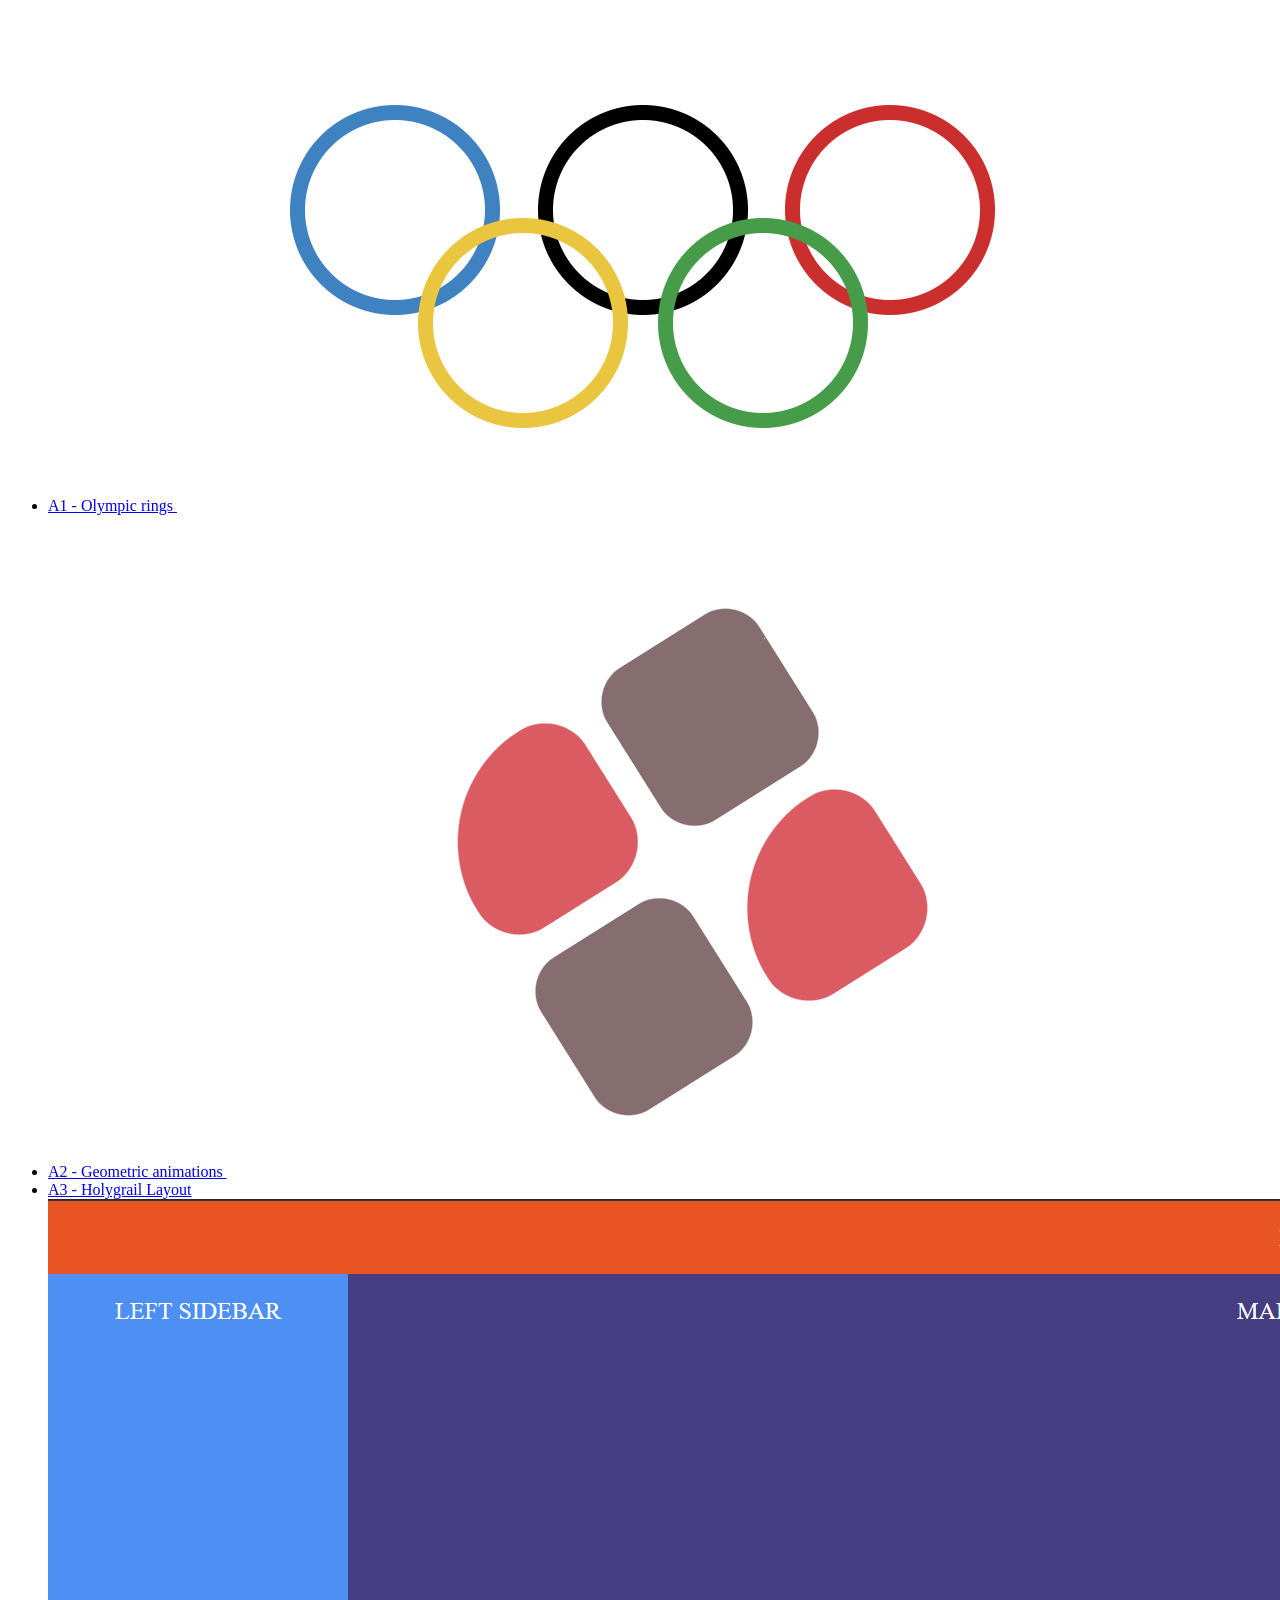
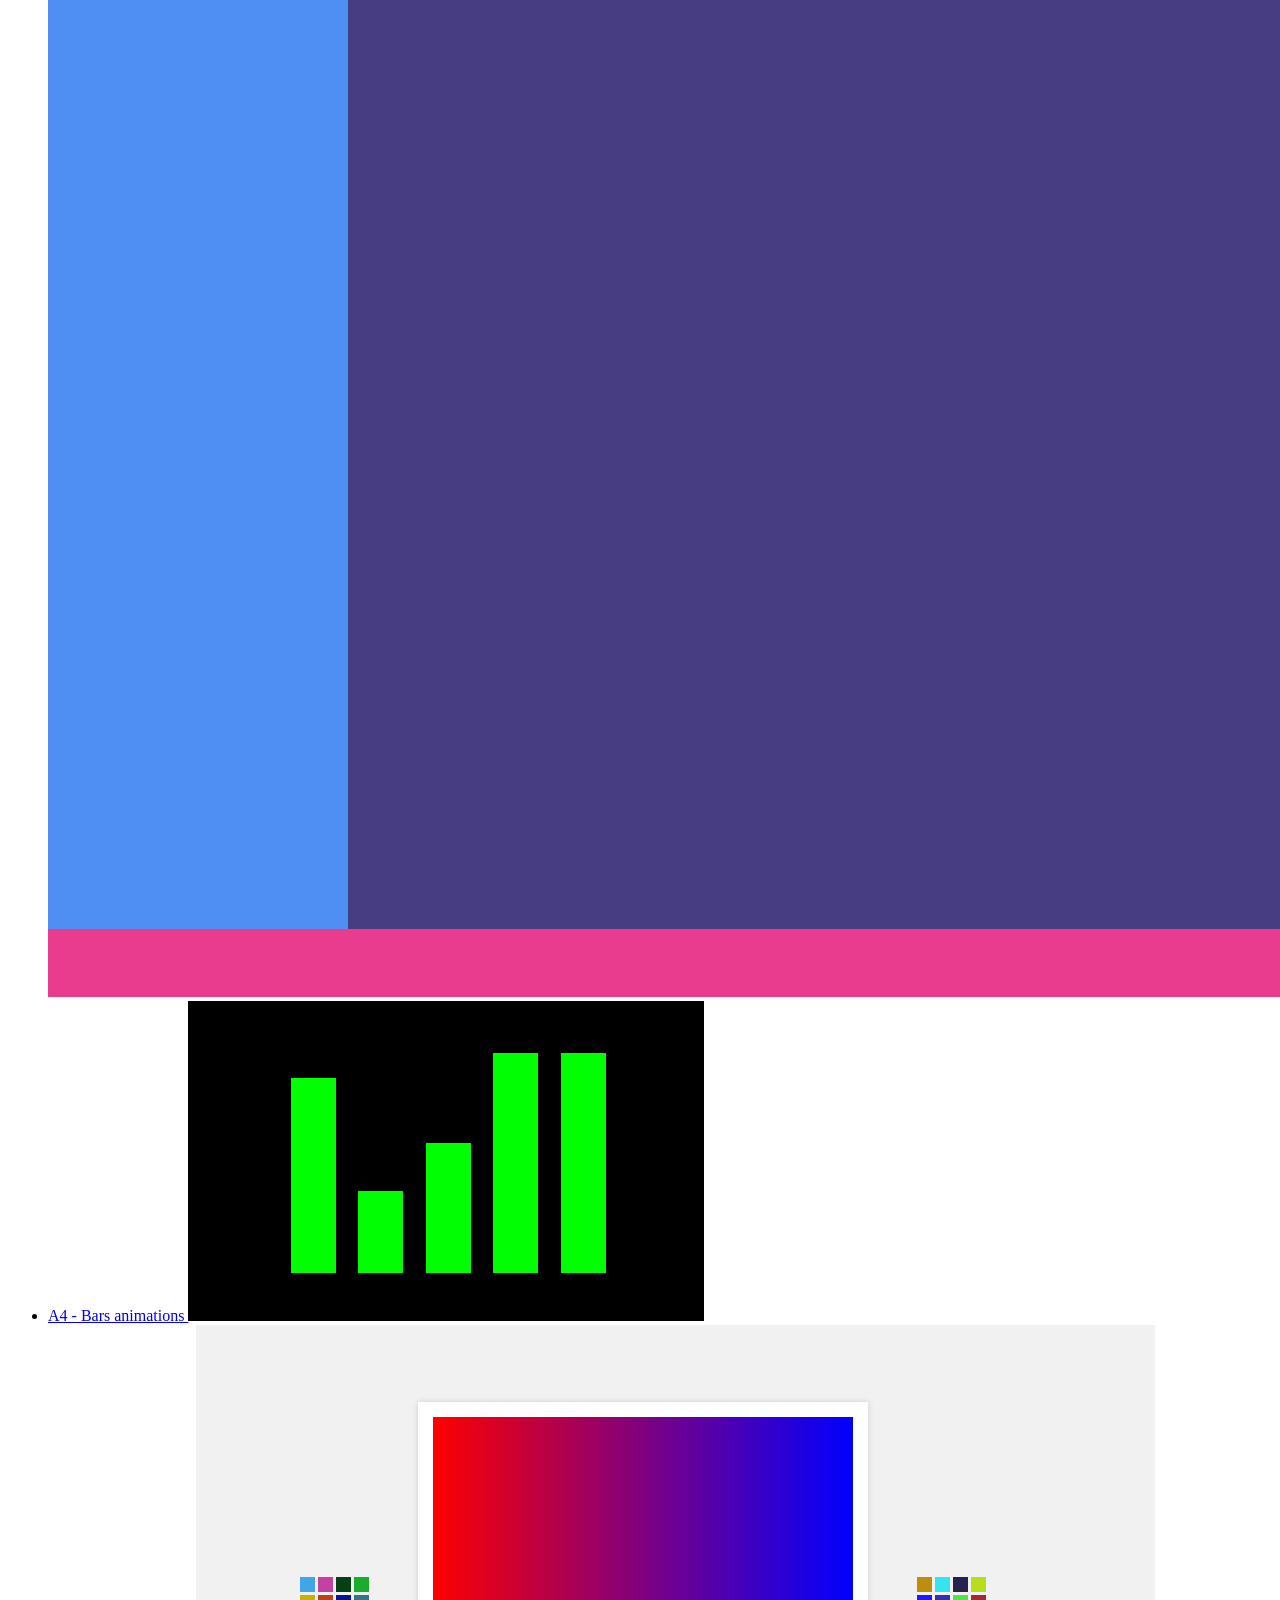
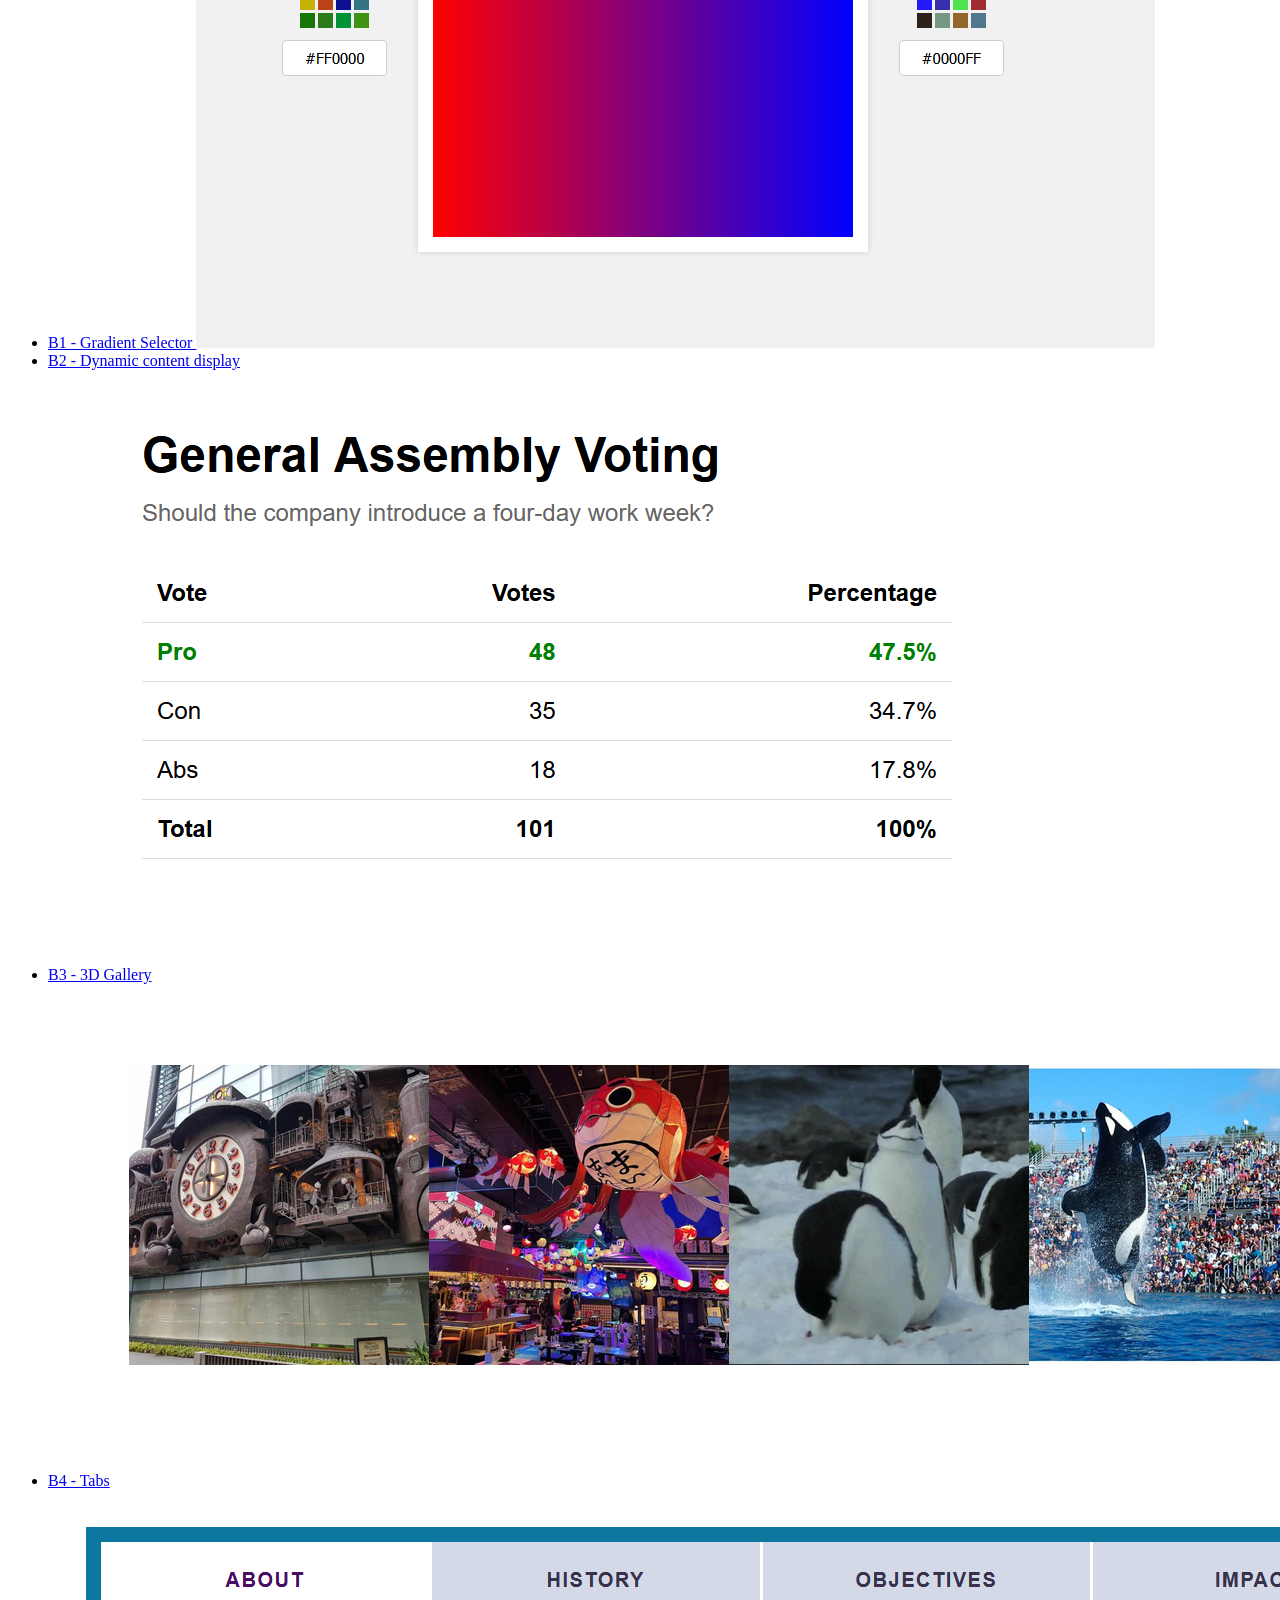
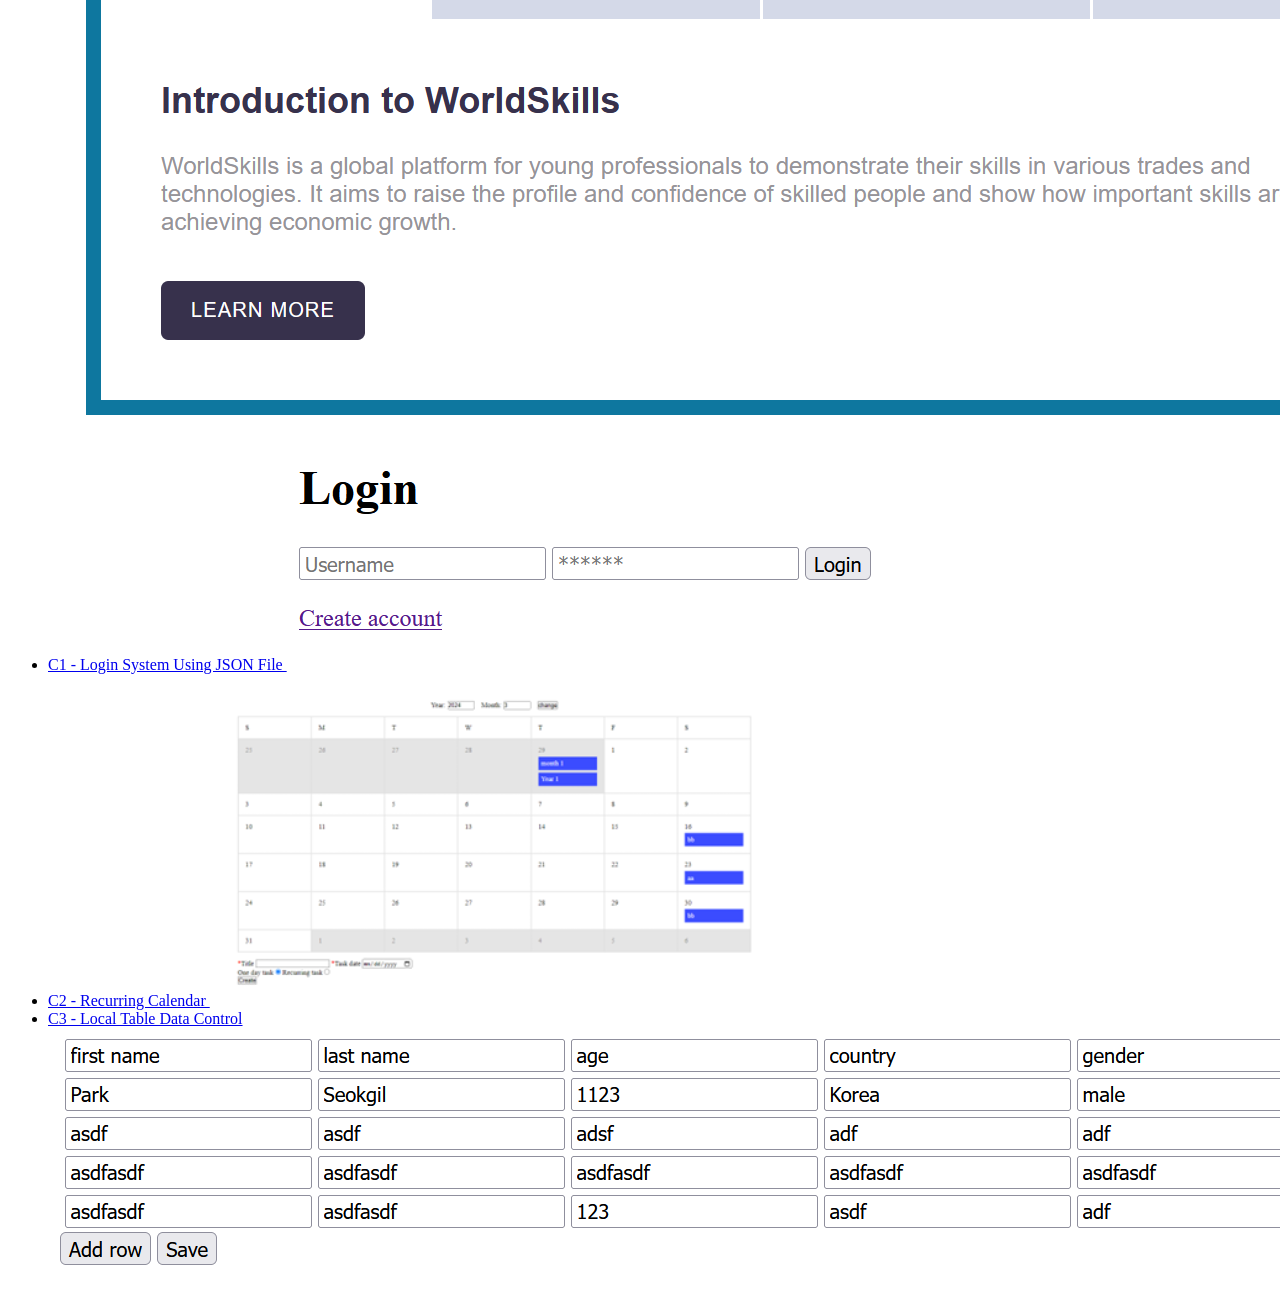
==== kz_module_a/index.html @ bfa20dbe "Competition Submission" ====
<!doctype html>
<html lang="en">
<head>
    <meta charset="UTF-8">
    <meta name="viewport"
          content="width=device-width, user-scalable=no, initial-scale=1.0, maximum-scale=1.0, minimum-scale=1.0">
    <meta http-equiv="X-UA-Compatible" content="ie=edge">
    <title>Module A - Speed Tasks</title>
</head>
<body>
    <ul>
        <li>
            <a href="./A1/index.html">
                A1 - Olympic rings
            </a>
            <img src="./thumbnails/a1.png" alt="A1" />
        </li>
        <li>
            <a href="./A2/index.html">
                A2 - Geometric animations
            </a>
            <img src="./thumbnails/a2.png" alt="A2" />
        </li>
        <li>
            <a href="./A3/index.html">
                A3 - Holygrail Layout
            </a>
            <img src="./thumbnails/a3.png" alt="A3" />
        </li>
        <li>
            <a href="./A4/index.html">
                A4 - Bars animations
            </a>
            <img src="./thumbnails/a4.png" alt="A4" />
        </li>

        <li>
            <a href="./B1/index.html">
                B1 - Gradient Selector
            </a>
            <img src="./thumbnails/b1.png" alt="b1" />
        </li>
        <li>
            <a href="./B2/index.html">
                B2 - Dynamic content display
            </a>
            <img src="./thumbnails/b2.png" alt="b2" />
        </li>
        <li>
            <a href="./B3/index.html">
                B3 - 3D Gallery
            </a>
            <img src="./thumbnails/b3.png" alt="b3" />
        </li>
        <li>
            <a href="./B4/index.html">
                B4 - Tabs
            </a>
            <img src="./thumbnails/b4.png" alt="b4" />
        </li>

        <li>
            <a href="./C1/index.php">
                C1 - Login System Using JSON File
            </a>
            <img src="./thumbnails/c1.png" alt="c1" />
        </li>
        <li>
            <a href="./C2/index.html">
                C2 - Recurring Calendar
            </a>
            <img src="./thumbnails/c2.png" alt="c2" />
        </li>
        <li>
            <a href="./C3/index.php">
                C3 - Local Table Data Control
            </a>
            <img src="./thumbnails/c3.png" alt="c3" />
        </li>
    </ul>
</body>
</html>
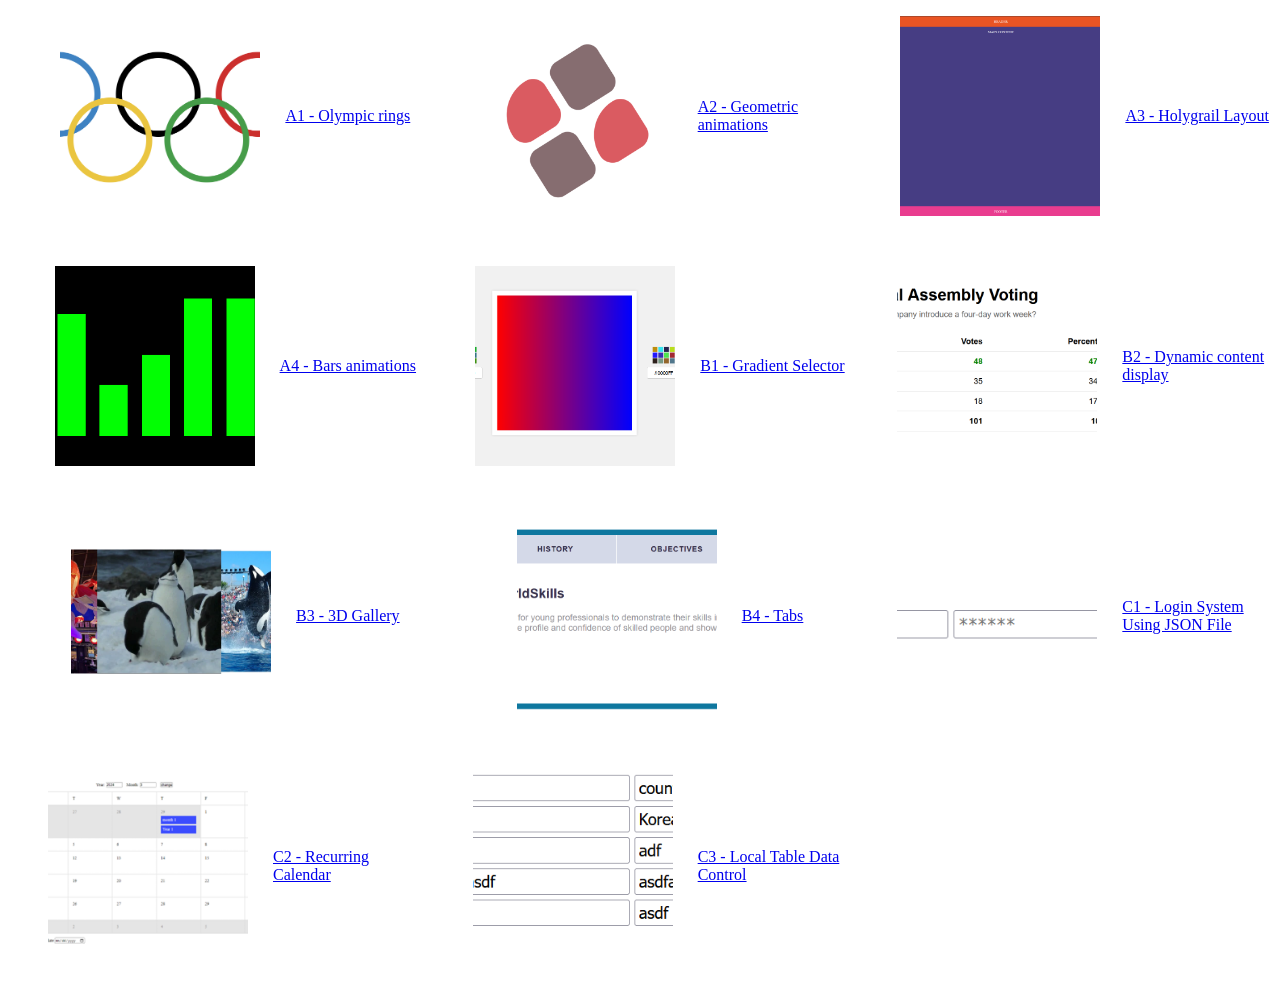
==== commit 48ea4ed0: "Competition Submission" ====
--- a/kz_module_a/index.html
+++ b/kz_module_a/index.html
@@ -6,76 +6,91 @@
           content="width=device-width, user-scalable=no, initial-scale=1.0, maximum-scale=1.0, minimum-scale=1.0">
     <meta http-equiv="X-UA-Compatible" content="ie=edge">
     <title>Module A - Speed Tasks</title>
+
+    <style>
+        ul {
+            display: grid;
+            grid-template-columns: repeat(3, 1fr);
+            gap: 50px;
+        }
+
+        li {
+            display: flex;
+            justify-content: center;
+            align-items: center;
+            gap: 25px;
+        }
+    </style>
 </head>
 <body>
     <ul>
         <li>
+            <img src="./thumbnails/a1.png" alt="A1" style="height: 200px; width: 200px; object-fit: cover" />
             <a href="./A1/index.html">
                 A1 - Olympic rings
             </a>
-            <img src="./thumbnails/a1.png" alt="A1" />
         </li>
         <li>
+            <img src="./thumbnails/a2.png" alt="A2" style="height: 200px; width: 200px; object-fit: cover" />
             <a href="./A2/index.html">
                 A2 - Geometric animations
             </a>
-            <img src="./thumbnails/a2.png" alt="A2" />
         </li>
         <li>
+            <img src="./thumbnails/a3.png" alt="A3" style="height: 200px; width: 200px; object-fit: cover" />
             <a href="./A3/index.html">
                 A3 - Holygrail Layout
             </a>
-            <img src="./thumbnails/a3.png" alt="A3" />
         </li>
         <li>
+            <img src="./thumbnails/a4.png" alt="A4" style="height: 200px; width: 200px; object-fit: cover" />
             <a href="./A4/index.html">
                 A4 - Bars animations
             </a>
-            <img src="./thumbnails/a4.png" alt="A4" />
         </li>
 
         <li>
+            <img src="./thumbnails/b1.png" alt="b1" style="height: 200px; width: 200px; object-fit: cover" />
             <a href="./B1/index.html">
                 B1 - Gradient Selector
             </a>
-            <img src="./thumbnails/b1.png" alt="b1" />
         </li>
         <li>
+            <img src="./thumbnails/b2.png" alt="b2" style="height: 200px; width: 200px; object-fit: cover" />
             <a href="./B2/index.html">
                 B2 - Dynamic content display
             </a>
-            <img src="./thumbnails/b2.png" alt="b2" />
         </li>
         <li>
+            <img src="./thumbnails/b3.png" alt="b3" style="height: 200px; width: 200px; object-fit: cover" />
             <a href="./B3/index.html">
                 B3 - 3D Gallery
             </a>
-            <img src="./thumbnails/b3.png" alt="b3" />
         </li>
         <li>
+            <img src="./thumbnails/b4.png" alt="b4" style="height: 200px; width: 200px; object-fit: cover" />
             <a href="./B4/index.html">
                 B4 - Tabs
             </a>
-            <img src="./thumbnails/b4.png" alt="b4" />
         </li>
 
         <li>
+            <img src="./thumbnails/c1.png" alt="c1" style="height: 200px; width: 200px; object-fit: cover" />
             <a href="./C1/index.php">
                 C1 - Login System Using JSON File
             </a>
-            <img src="./thumbnails/c1.png" alt="c1" />
         </li>
         <li>
-            <a href="./C2/index.html">
+            <img src="./thumbnails/c2.png" alt="c2" style="height: 200px; width: 200px; object-fit: cover" />
+            <a href="./C2/index.php">
                 C2 - Recurring Calendar
             </a>
-            <img src="./thumbnails/c2.png" alt="c2" />
         </li>
         <li>
+            <img src="./thumbnails/c3.png" alt="c3" style="height: 200px; width: 200px; object-fit: cover" />
             <a href="./C3/index.php">
                 C3 - Local Table Data Control
             </a>
-            <img src="./thumbnails/c3.png" alt="c3" />
         </li>
     </ul>
 </body>
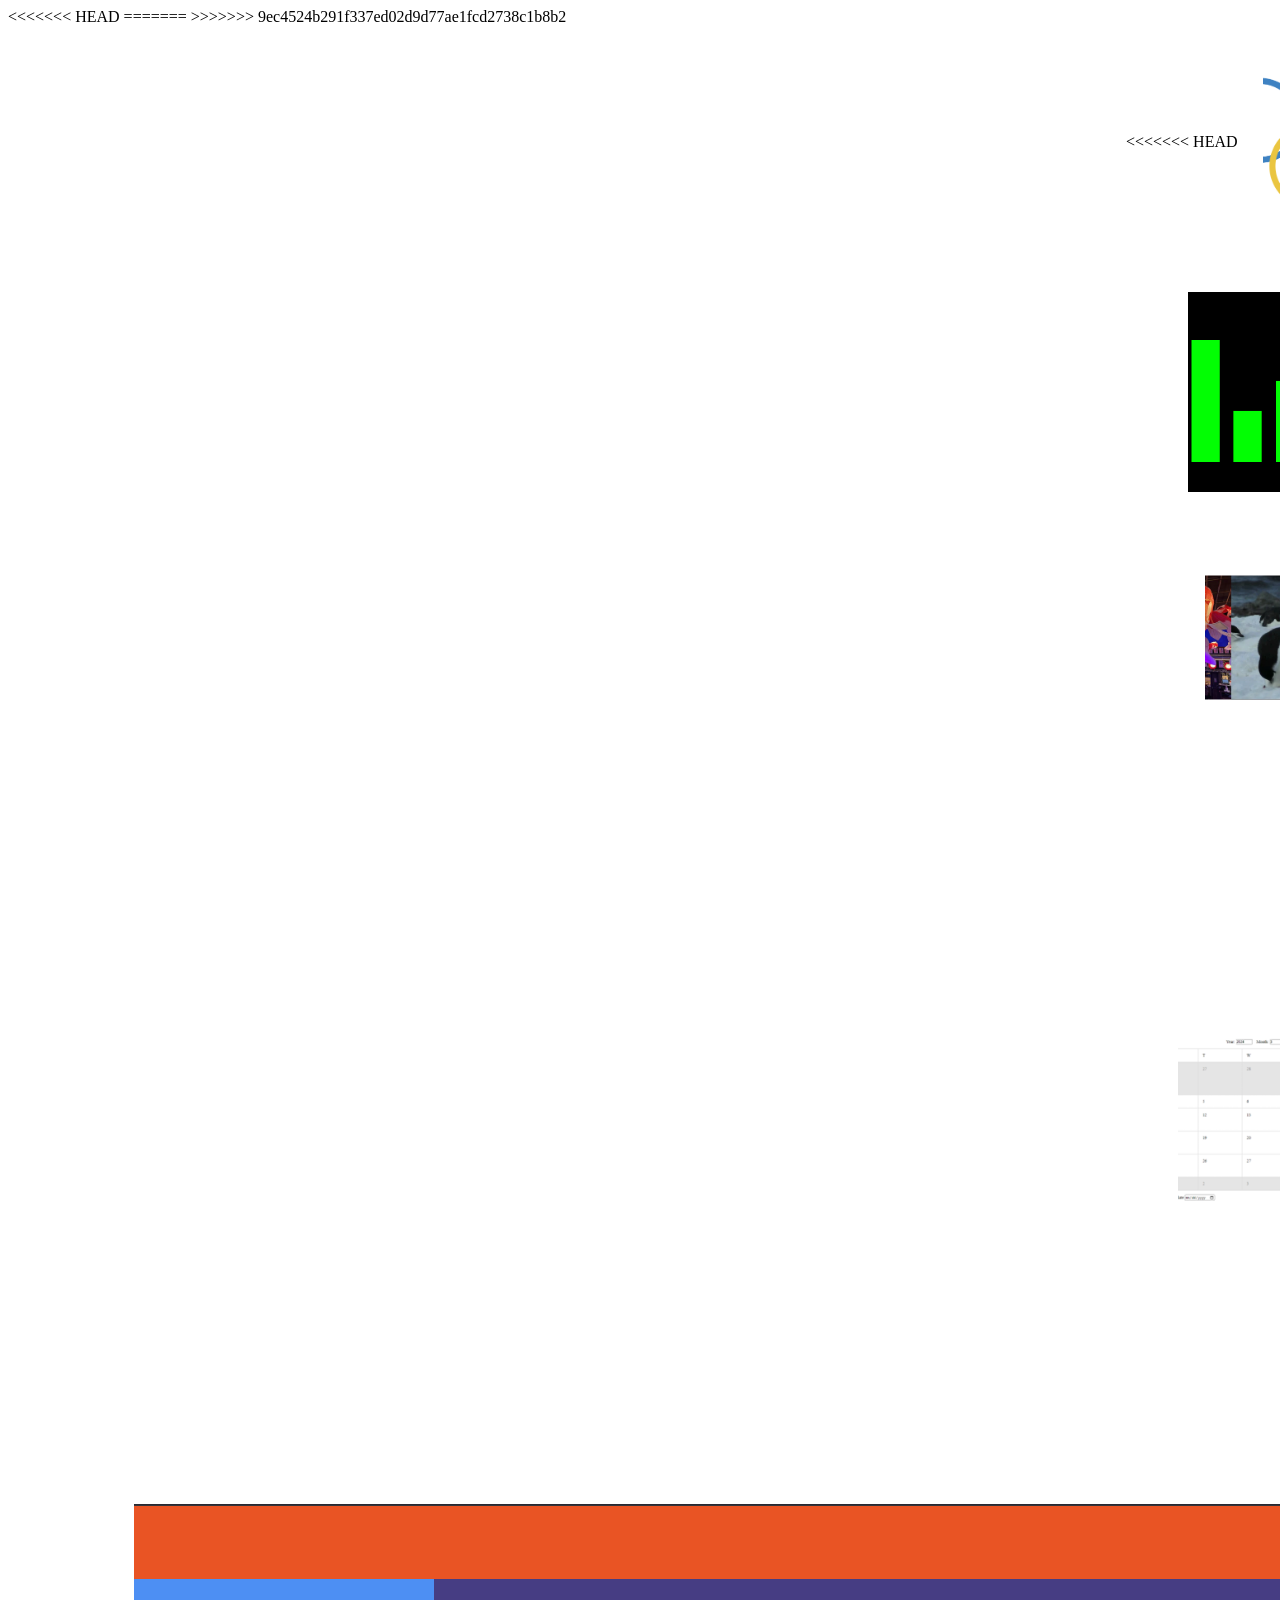
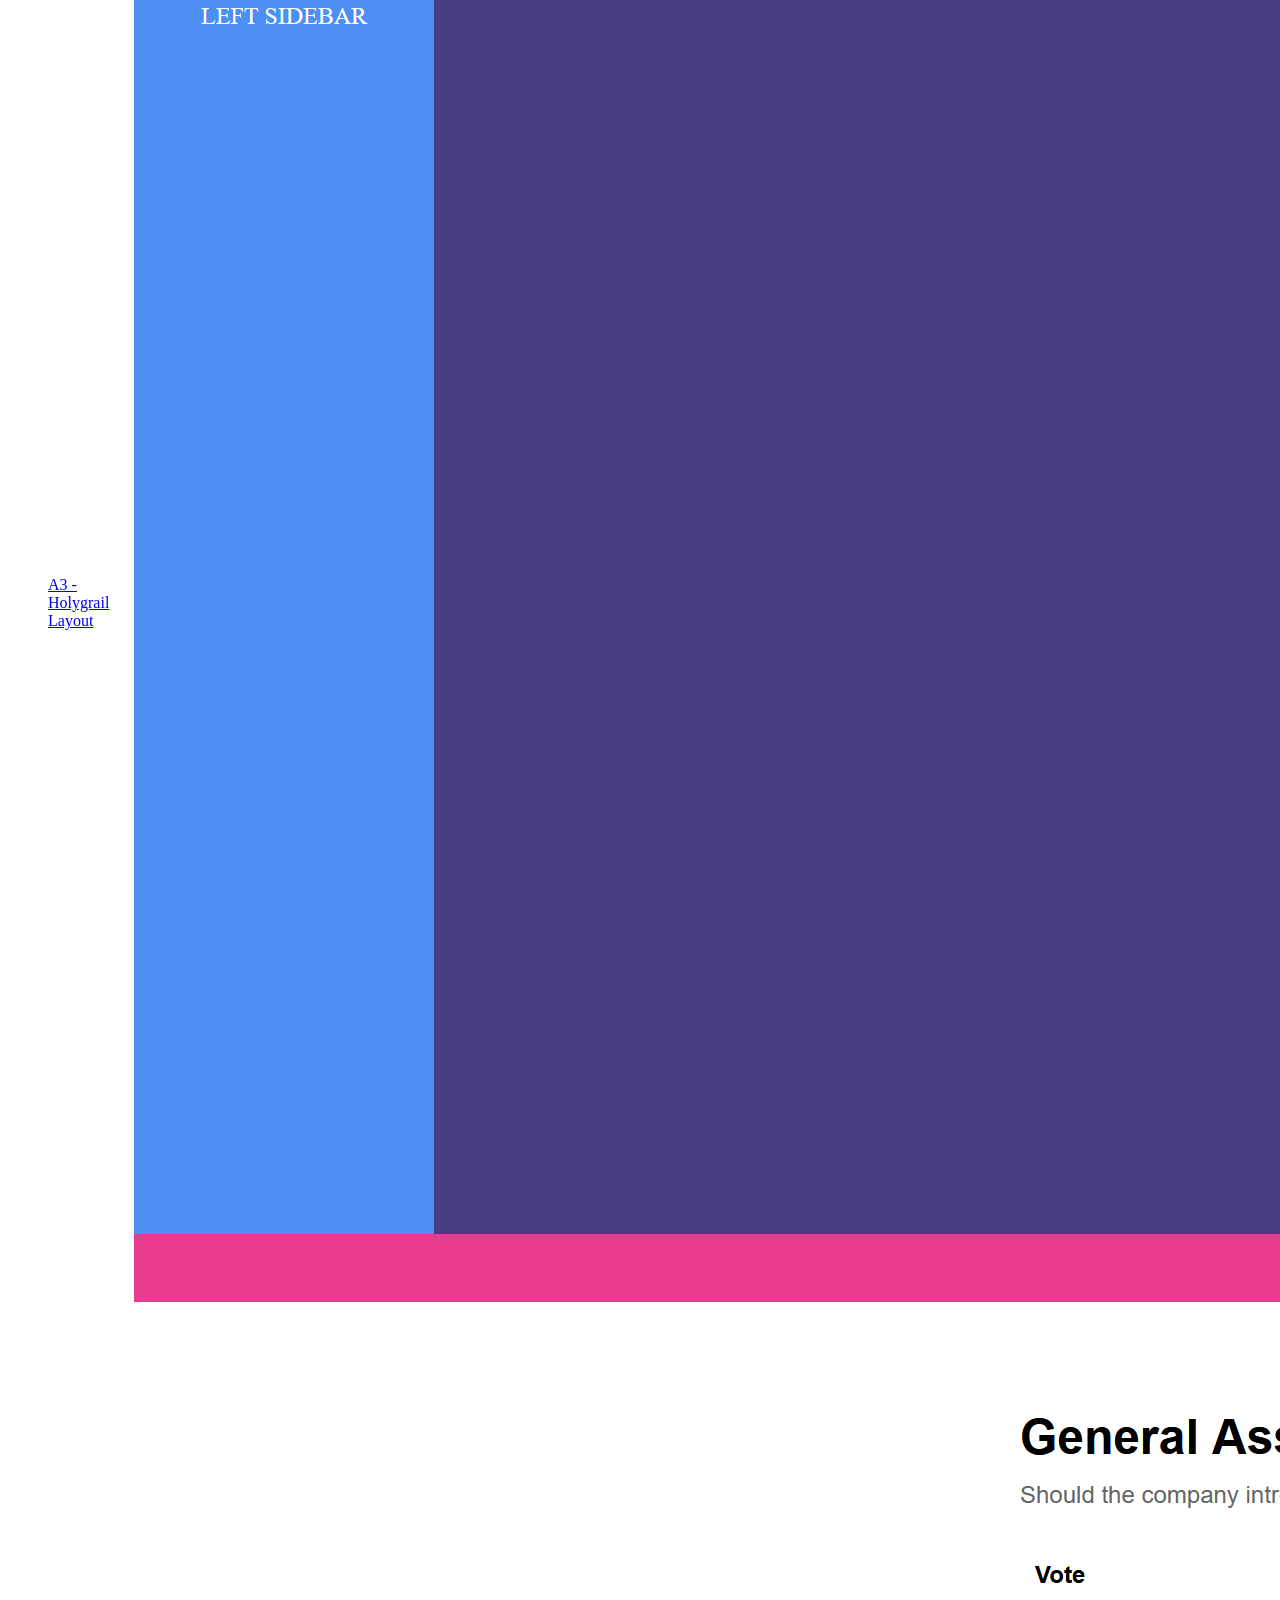
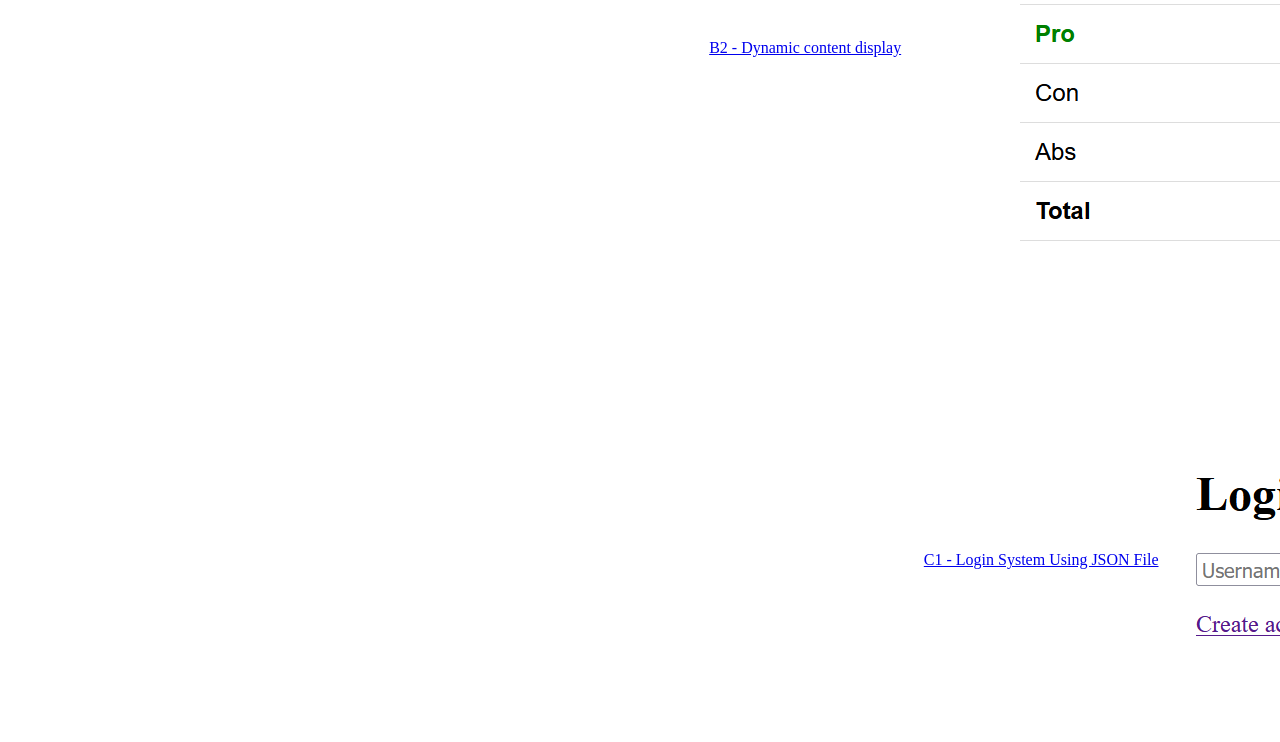
==== commit 7214142a: "Competition Submission" ====
--- a/kz_module_a/index.html
+++ b/kz_module_a/index.html
@@ -6,6 +6,7 @@
           content="width=device-width, user-scalable=no, initial-scale=1.0, maximum-scale=1.0, minimum-scale=1.0">
     <meta http-equiv="X-UA-Compatible" content="ie=edge">
     <title>Module A - Speed Tasks</title>
+<<<<<<< HEAD
 
     <style>
         ul {
@@ -21,10 +22,13 @@
             gap: 25px;
         }
     </style>
+=======
+>>>>>>> 9ec4524b291f337ed02d9d77ae1fcd2738c1b8b2
 </head>
 <body>
     <ul>
         <li>
+<<<<<<< HEAD
             <img src="./thumbnails/a1.png" alt="A1" style="height: 200px; width: 200px; object-fit: cover" />
             <a href="./A1/index.html">
                 A1 - Olympic rings
@@ -91,6 +95,74 @@
             <a href="./C3/index.php">
                 C3 - Local Table Data Control
             </a>
+=======
+            <a href="./A1/index.html">
+                A1 - Olympic rings
+            </a>
+            <img src="./thumbnails/a1.png" alt="A1" />
+        </li>
+        <li>
+            <a href="./A2/index.html">
+                A2 - Geometric animations
+            </a>
+            <img src="./thumbnails/a2.png" alt="A2" />
+        </li>
+        <li>
+            <a href="./A3/index.html">
+                A3 - Holygrail Layout
+            </a>
+            <img src="./thumbnails/a3.png" alt="A3" />
+        </li>
+        <li>
+            <a href="./A4/index.html">
+                A4 - Bars animations
+            </a>
+            <img src="./thumbnails/a4.png" alt="A4" />
+        </li>
+
+        <li>
+            <a href="./B1/index.html">
+                B1 - Gradient Selector
+            </a>
+            <img src="./thumbnails/b1.png" alt="b1" />
+        </li>
+        <li>
+            <a href="./B2/index.html">
+                B2 - Dynamic content display
+            </a>
+            <img src="./thumbnails/b2.png" alt="b2" />
+        </li>
+        <li>
+            <a href="./B3/index.html">
+                B3 - 3D Gallery
+            </a>
+            <img src="./thumbnails/b3.png" alt="b3" />
+        </li>
+        <li>
+            <a href="./B4/index.html">
+                B4 - Tabs
+            </a>
+            <img src="./thumbnails/b4.png" alt="b4" />
+        </li>
+
+        <li>
+            <a href="./C1/index.php">
+                C1 - Login System Using JSON File
+            </a>
+            <img src="./thumbnails/c1.png" alt="c1" />
+        </li>
+        <li>
+            <a href="./C2/index.html">
+                C2 - Recurring Calendar
+            </a>
+            <img src="./thumbnails/c2.png" alt="c2" />
+        </li>
+        <li>
+            <a href="./C3/index.php">
+                C3 - Local Table Data Control
+            </a>
+            <img src="./thumbnails/c3.png" alt="c3" />
+>>>>>>> 9ec4524b291f337ed02d9d77ae1fcd2738c1b8b2
         </li>
     </ul>
 </body>
